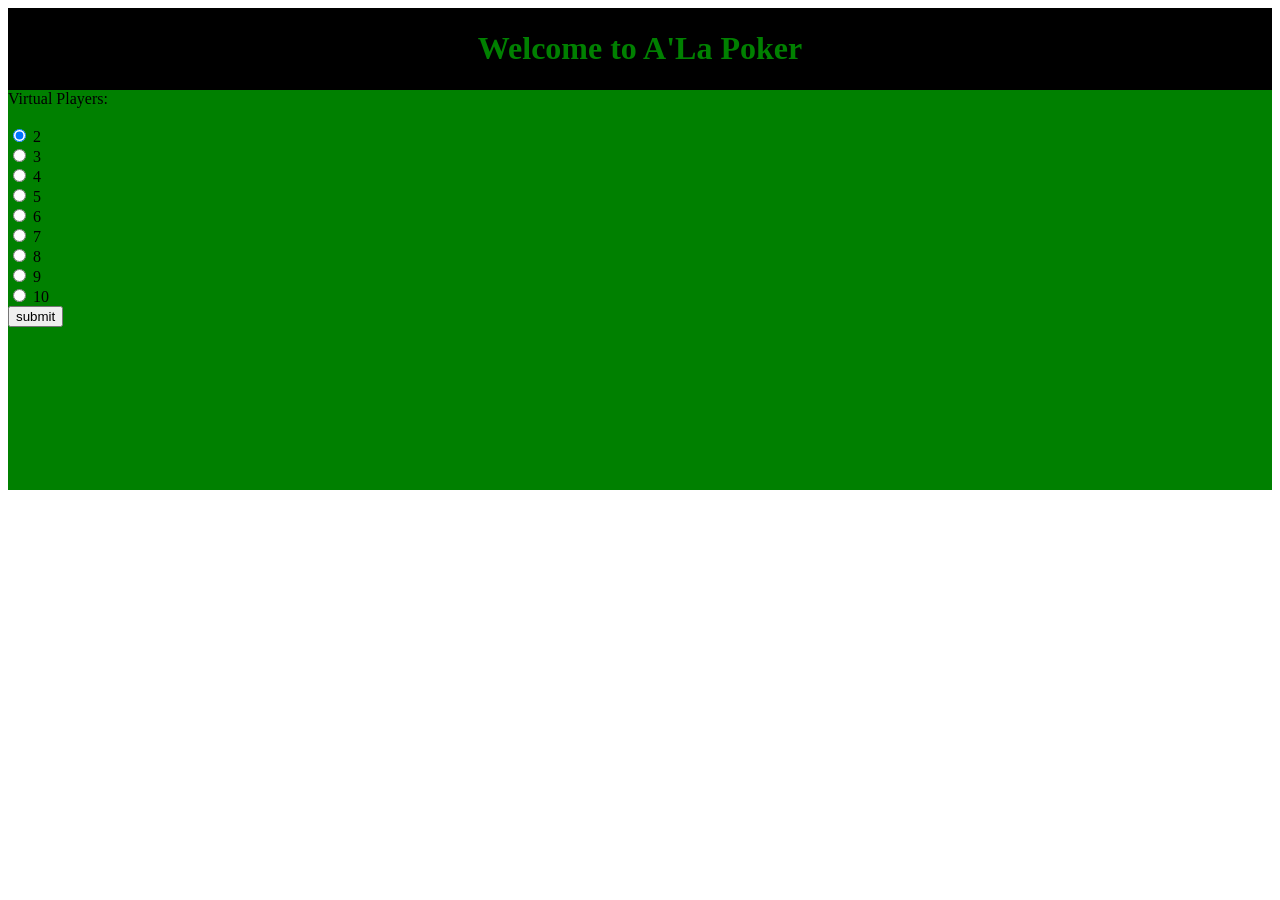
==== index.html @ 51c5912b "Changed 10 cards to T cards changed dropdown to radio buttons" ====
<html>
<link rel="stylesheet" type="text/css" href="MyCSS.css"/>
<header id="docheader">
<h1>Welcome to A'La Poker</h1>
</header>
<head>
	<meta http-equiv="Content-Type" content="text/html: charset=utf-8">
	<title>A'La Poker</title>
</head>

<body>
	<div id = "felt" class = "felt">
		Virtual Players:
	<form id="inputform" action="game.php" method="post">
	<div align ="left"> <br>
	<input type = "radio" name = "players" value = "2" checked> 2 <br>
	<input type = "radio" name = "players" value = "3"> 3 <br>
	<input type = "radio" name = "players" value = "4"> 4 <br>
	<input type = "radio" name = "players" value = "5"> 5 <br>
	<input type = "radio" name = "players" value = "6"> 6 <br>
	<input type = "radio" name = "players" value = "7"> 7 <br>
	<input type = "radio" name = "players" value = "8"> 8 <br>
	<input type = "radio" name = "players" value = "9"> 9 <br>
	<input type = "radio" name = "players" value = "10"> 10 <br>
	</div>
	
	<!--<select name="players">
		<option value="2">2</option>
		<option value="3">3</option>
		<option value="4">4</option>
		<option value="5">5</option>
		<option value="6">6</option>
		<option value="7">7</option>
		<option value="8">8</option>
		<option value="9">9</option>
		<option value="10">10</option>
	</select> -->
	<input type="submit" value="submit">
	</form>
	</div>
	
	
</body>

</html>
---- MyCSS.css ----
@import url(http://fonts.googleapis.com/css?family=Allura);

#docheader
	{
	height:auto;
	border:1px solid black;
	color:green;
	text-align:center;
	clear:both;
	background-color:black;
	}

.felt { background-color: green;  height: 400px; width:100%; float:left;}
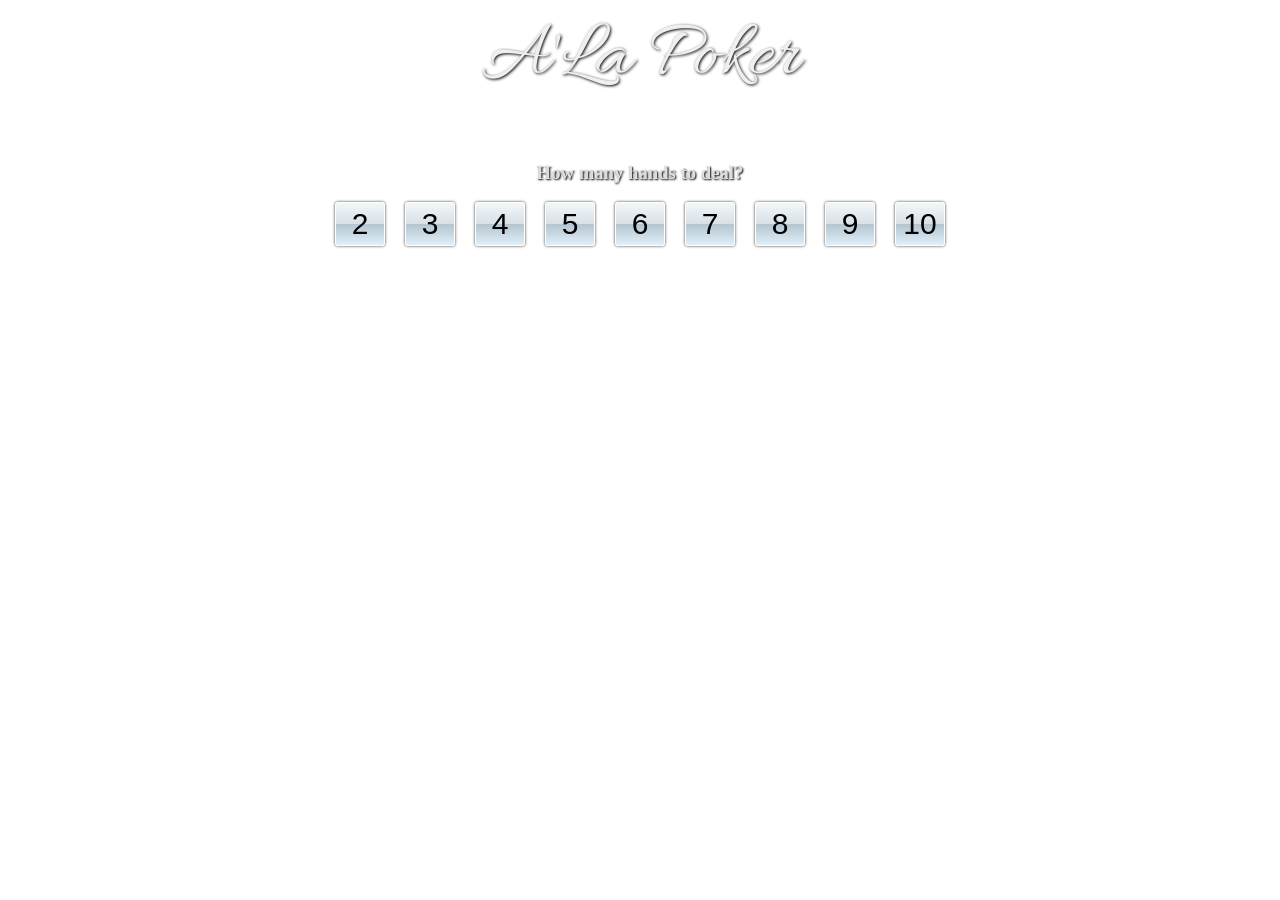
==== commit 28d139ea: "Updated Stylesheets - Removed radios/selects - Added gradients - Added custom fonts" ====
--- a/index.html
+++ b/index.html
@@ -1,45 +1,23 @@
 <html>
-<link rel="stylesheet" type="text/css" href="MyCSS.css"/>
-<header id="docheader">
-<h1>Welcome to A'La Poker</h1>
-</header>
 <head>
-	<meta http-equiv="Content-Type" content="text/html: charset=utf-8">
+	<link href="http://fonts.googleapis.com/css?family=Allura" rel="stylesheet" type="text/css">
+	<link href="style.css" rel="stylesheet" type="text/css">
+	<script type="text/javascript" src="script.js"></script>
 	<title>A'La Poker</title>
 </head>
-
 <body>
-	<div id = "felt" class = "felt">
-		Virtual Players:
-	<form id="inputform" action="game.php" method="post">
-	<div align ="left"> <br>
-	<input type = "radio" name = "players" value = "2" checked> 2 <br>
-	<input type = "radio" name = "players" value = "3"> 3 <br>
-	<input type = "radio" name = "players" value = "4"> 4 <br>
-	<input type = "radio" name = "players" value = "5"> 5 <br>
-	<input type = "radio" name = "players" value = "6"> 6 <br>
-	<input type = "radio" name = "players" value = "7"> 7 <br>
-	<input type = "radio" name = "players" value = "8"> 8 <br>
-	<input type = "radio" name = "players" value = "9"> 9 <br>
-	<input type = "radio" name = "players" value = "10"> 10 <br>
+	<h1>A'La Poker</h1>
+	<div class="container">
+		<h3>How many hands to deal?</h3>
+		<button value="2">2</button>
+		<button value="3">3</button>
+		<button value="4">4</button>
+		<button value="5">5</button>
+		<button value="6">6</button>
+		<button value="7">7</button>
+		<button value="8">8</button>
+		<button value="9">9</button>
+		<button value="10">10</button>
 	</div>
-	
-	<!--<select name="players">
-		<option value="2">2</option>
-		<option value="3">3</option>
-		<option value="4">4</option>
-		<option value="5">5</option>
-		<option value="6">6</option>
-		<option value="7">7</option>
-		<option value="8">8</option>
-		<option value="9">9</option>
-		<option value="10">10</option>
-	</select> -->
-	<input type="submit" value="submit">
-	</form>
-	</div>
-	
-	
 </body>
-
 </html>
--- a/style.css
+++ b/style.css
@@ -0,0 +1,57 @@
+body {
+	background: url(felt1.png);
+	text-align: center;
+	color: #dedede;
+	text-shadow: 1px 1px 2px black;
+}
+.container {
+	margin: 0 auto;
+	width: 960px;
+}
+h1 {
+	font-family: "Allura";
+	font-size: 80px;
+	color: #efefef;
+	text-shadow: 1px 1px 3px black;
+	font-weight: normal;
+}
+button {
+	cursor: pointer;
+	font-size: 30px;
+	width: 50px;
+	outline: none;
+	border-radius: 3px;
+	border: 0px;
+	padding: 4px;
+	margin: 0 8px;
+	border: 1px solid white;
+	box-shadow: 0px 0px 3px #333;
+	background: #f2f6f8; /* Old browsers */
+	background: -moz-linear-gradient(top, #f2f6f8 0%, #d8e1e7 50%, #b5c6d0 51%, #e0eff9 100%); /* FF3.6+ */
+	background: -webkit-gradient(linear, left top, left bottom, color-stop(0%,#f2f6f8), color-stop(50%,#d8e1e7), color-stop(51%,#b5c6d0), color-stop(100%,#e0eff9)); /* Chrome,Safari4+ */
+	background: -webkit-linear-gradient(top, #f2f6f8 0%,#d8e1e7 50%,#b5c6d0 51%,#e0eff9 100%); /* Chrome10+,Safari5.1+ */
+	background: -o-linear-gradient(top, #f2f6f8 0%,#d8e1e7 50%,#b5c6d0 51%,#e0eff9 100%); /* Opera 11.10+ */
+	background: -ms-linear-gradient(top, #f2f6f8 0%,#d8e1e7 50%,#b5c6d0 51%,#e0eff9 100%); /* IE10+ */
+	background: linear-gradient(to bottom, #f2f6f8 0%,#d8e1e7 50%,#b5c6d0 51%,#e0eff9 100%); /* W3C */
+	filter: progid:DXImageTransform.Microsoft.gradient( startColorstr='#f2f6f8', endColorstr='#e0eff9',GradientType=0 ); /* IE6-9 */
+}
+button:hover {
+	background: #fafbfc; /* Old browsers */
+	background: -moz-linear-gradient(top, #fafbfc 0%, #eff3f5 50%, #e0e7ec 51%, #f2f8fc 100%); /* FF3.6+ */
+	background: -webkit-gradient(linear, left top, left bottom, color-stop(0%,#fafbfc), color-stop(50%,#eff3f5), color-stop(51%,#e0e7ec), color-stop(100%,#f2f8fc)); /* Chrome,Safari4+ */
+	background: -webkit-linear-gradient(top, #fafbfc 0%,#eff3f5 50%,#e0e7ec 51%,#f2f8fc 100%); /* Chrome10+,Safari5.1+ */
+	background: -o-linear-gradient(top, #fafbfc 0%,#eff3f5 50%,#e0e7ec 51%,#f2f8fc 100%); /* Opera 11.10+ */
+	background: -ms-linear-gradient(top, #fafbfc 0%,#eff3f5 50%,#e0e7ec 51%,#f2f8fc 100%); /* IE10+ */
+	background: linear-gradient(to bottom, #fafbfc 0%,#eff3f5 50%,#e0e7ec 51%,#f2f8fc 100%); /* W3C */
+	filter: progid:DXImageTransform.Microsoft.gradient( startColorstr='#fafbfc', endColorstr='#f2f8fc',GradientType=0 ); /* IE6-9 */
+}
+button:active {
+	background: #acc5d2; /* Old browsers */
+	background: -moz-linear-gradient(top, #acc5d2 0%, #9cb3c2 50%, #819eaf 51%, #8ac2e8 100%); /* FF3.6+ */
+	background: -webkit-gradient(linear, left top, left bottom, color-stop(0%,#acc5d2), color-stop(50%,#9cb3c2), color-stop(51%,#819eaf), color-stop(100%,#8ac2e8)); /* Chrome,Safari4+ */
+	background: -webkit-linear-gradient(top, #acc5d2 0%,#9cb3c2 50%,#819eaf 51%,#8ac2e8 100%); /* Chrome10+,Safari5.1+ */
+	background: -o-linear-gradient(top, #acc5d2 0%,#9cb3c2 50%,#819eaf 51%,#8ac2e8 100%); /* Opera 11.10+ */
+	background: -ms-linear-gradient(top, #acc5d2 0%,#9cb3c2 50%,#819eaf 51%,#8ac2e8 100%); /* IE10+ */
+	background: linear-gradient(to bottom, #acc5d2 0%,#9cb3c2 50%,#819eaf 51%,#8ac2e8 100%); /* W3C */
+	filter: progid:DXImageTransform.Microsoft.gradient( startColorstr='#acc5d2', endColorstr='#8ac2e8',GradientType=0 ); /* IE6-9 */
+}
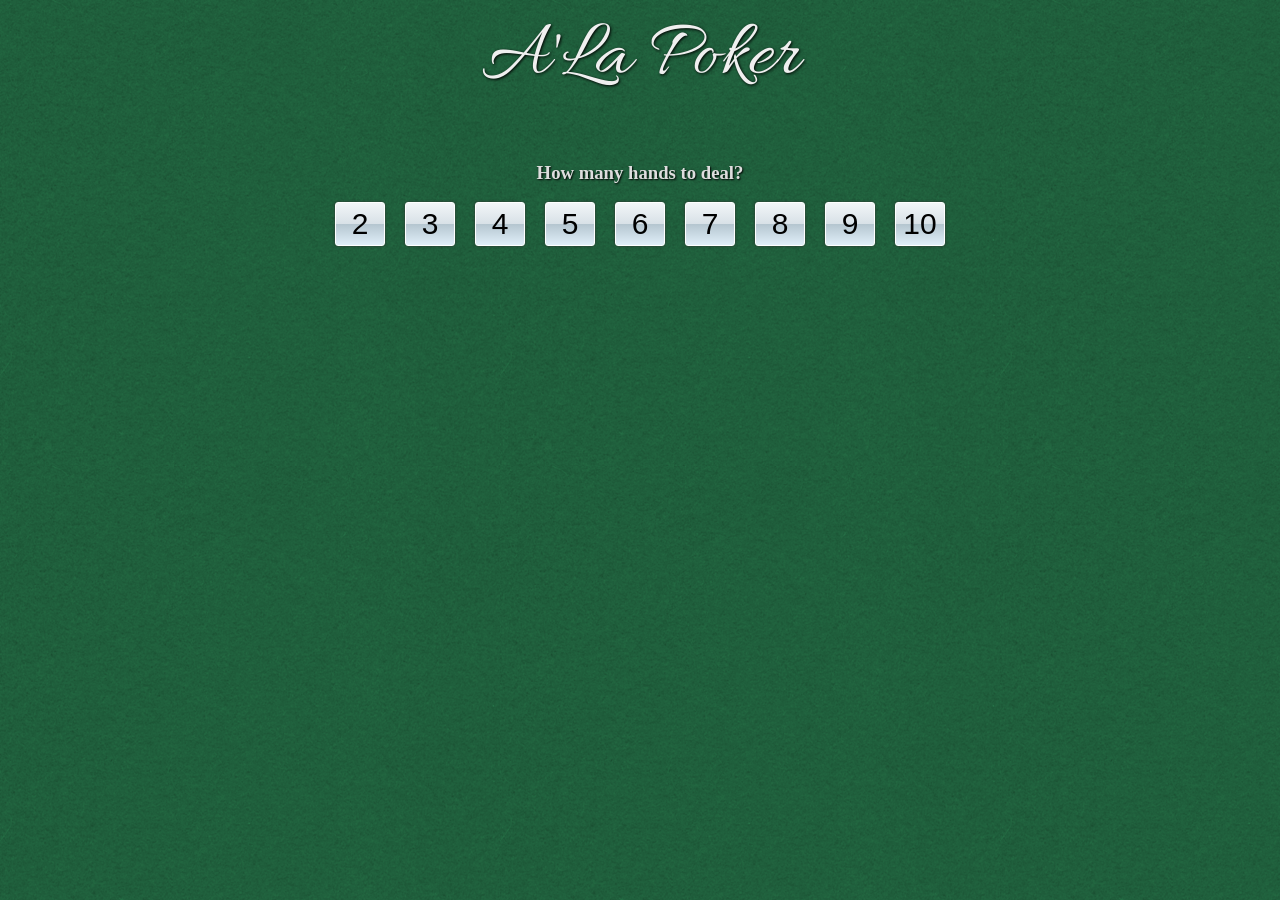
==== commit 114b90ec: "AJAX Implemented" ====
--- a/index.html
+++ b/index.html
@@ -2,22 +2,28 @@
 <head>
 	<link href="http://fonts.googleapis.com/css?family=Allura" rel="stylesheet" type="text/css">
 	<link href="style.css" rel="stylesheet" type="text/css">
+	<script type="text/javascript" src="http://code.jquery.com/jquery-1.9.1.min.js"></script>
+	<script type="text/javascript" src="raphael-min.js"></script>
 	<script type="text/javascript" src="script.js"></script>
 	<title>A'La Poker</title>
 </head>
 <body>
 	<h1>A'La Poker</h1>
 	<div class="container">
-		<h3>How many hands to deal?</h3>
-		<button value="2">2</button>
-		<button value="3">3</button>
-		<button value="4">4</button>
-		<button value="5">5</button>
-		<button value="6">6</button>
-		<button value="7">7</button>
-		<button value="8">8</button>
-		<button value="9">9</button>
-		<button value="10">10</button>
+		<div id="init">
+			<h3>How many hands to deal?</h3>
+			<button value="2">2</button>
+			<button value="3">3</button>
+			<button value="4">4</button>
+			<button value="5">5</button>
+			<button value="6">6</button>
+			<button value="7">7</button>
+			<button value="8">8</button>
+			<button value="9">9</button>
+			<button value="10">10</button>
+		</div>
+		<div id="game">
+		</div>
 	</div>
 </body>
 </html>
--- a/style.css
+++ b/style.css
@@ -1,5 +1,5 @@
 body {
-	background: url(felt1.png);
+	background: url(felt.png);
 	text-align: center;
 	color: #dedede;
 	text-shadow: 1px 1px 2px black;
@@ -36,6 +36,7 @@
 	filter: progid:DXImageTransform.Microsoft.gradient( startColorstr='#f2f6f8', endColorstr='#e0eff9',GradientType=0 ); /* IE6-9 */
 }
 button:hover {
+	box-shadow: 0px 0px 10px white;
 	background: #fafbfc; /* Old browsers */
 	background: -moz-linear-gradient(top, #fafbfc 0%, #eff3f5 50%, #e0e7ec 51%, #f2f8fc 100%); /* FF3.6+ */
 	background: -webkit-gradient(linear, left top, left bottom, color-stop(0%,#fafbfc), color-stop(50%,#eff3f5), color-stop(51%,#e0e7ec), color-stop(100%,#f2f8fc)); /* Chrome,Safari4+ */
@@ -46,6 +47,8 @@
 	filter: progid:DXImageTransform.Microsoft.gradient( startColorstr='#fafbfc', endColorstr='#f2f8fc',GradientType=0 ); /* IE6-9 */
 }
 button:active {
+	box-shadow: 0px 0px 10px black;
+	border: 1px solid black;
 	background: #acc5d2; /* Old browsers */
 	background: -moz-linear-gradient(top, #acc5d2 0%, #9cb3c2 50%, #819eaf 51%, #8ac2e8 100%); /* FF3.6+ */
 	background: -webkit-gradient(linear, left top, left bottom, color-stop(0%,#acc5d2), color-stop(50%,#9cb3c2), color-stop(51%,#819eaf), color-stop(100%,#8ac2e8)); /* Chrome,Safari4+ */
@@ -54,4 +57,26 @@
 	background: -ms-linear-gradient(top, #acc5d2 0%,#9cb3c2 50%,#819eaf 51%,#8ac2e8 100%); /* IE10+ */
 	background: linear-gradient(to bottom, #acc5d2 0%,#9cb3c2 50%,#819eaf 51%,#8ac2e8 100%); /* W3C */
 	filter: progid:DXImageTransform.Microsoft.gradient( startColorstr='#acc5d2', endColorstr='#8ac2e8',GradientType=0 ); /* IE6-9 */
+}
+.hand {
+	display: inline-block;
+	position: relative;
+	height: 200px;
+	width: 130px;
+}
+.flop:first-child:before {
+	display: block;
+	width: 1px;
+	height: 1px;
+	background: red;
+	content: "";
+}
+.hand img, .community {
+	width: 110px;
+	height: 155px;
+}
+.hand img:nth-child(2) {
+	position: absolute;
+	left: 10px;
+	top: 48px;
 }
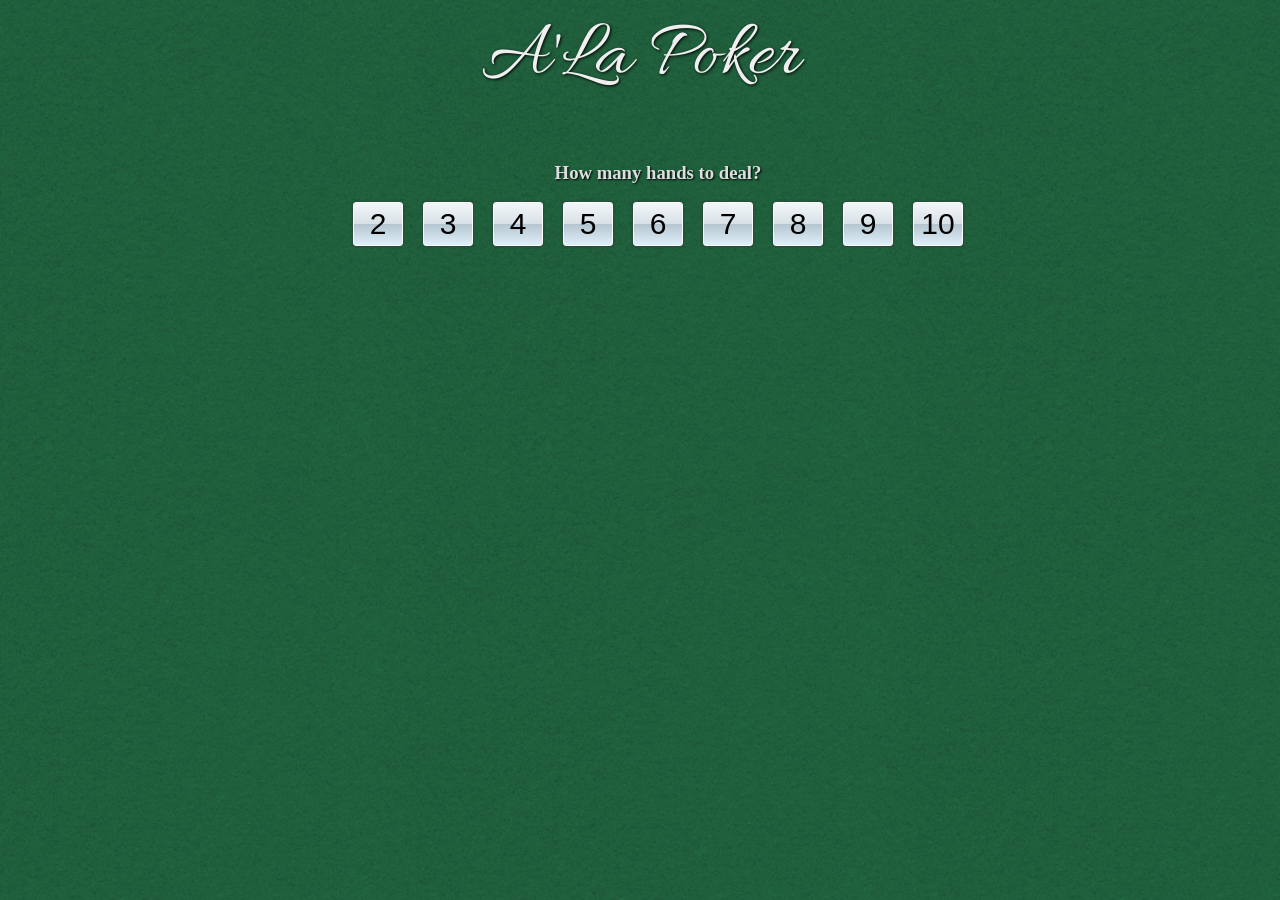
==== commit bc10e65d: "Sprint #1 - Beta" ====
--- a/index.html
+++ b/index.html
@@ -23,6 +23,8 @@
 			<button value="10">10</button>
 		</div>
 		<div id="game">
+			<div class="content">
+			</div>
 		</div>
 	</div>
 </body>
--- a/style.css
+++ b/style.css
@@ -6,7 +6,7 @@
 }
 .container {
 	margin: 0 auto;
-	width: 960px;
+	width: 1300px;
 }
 h1 {
 	font-family: "Allura";
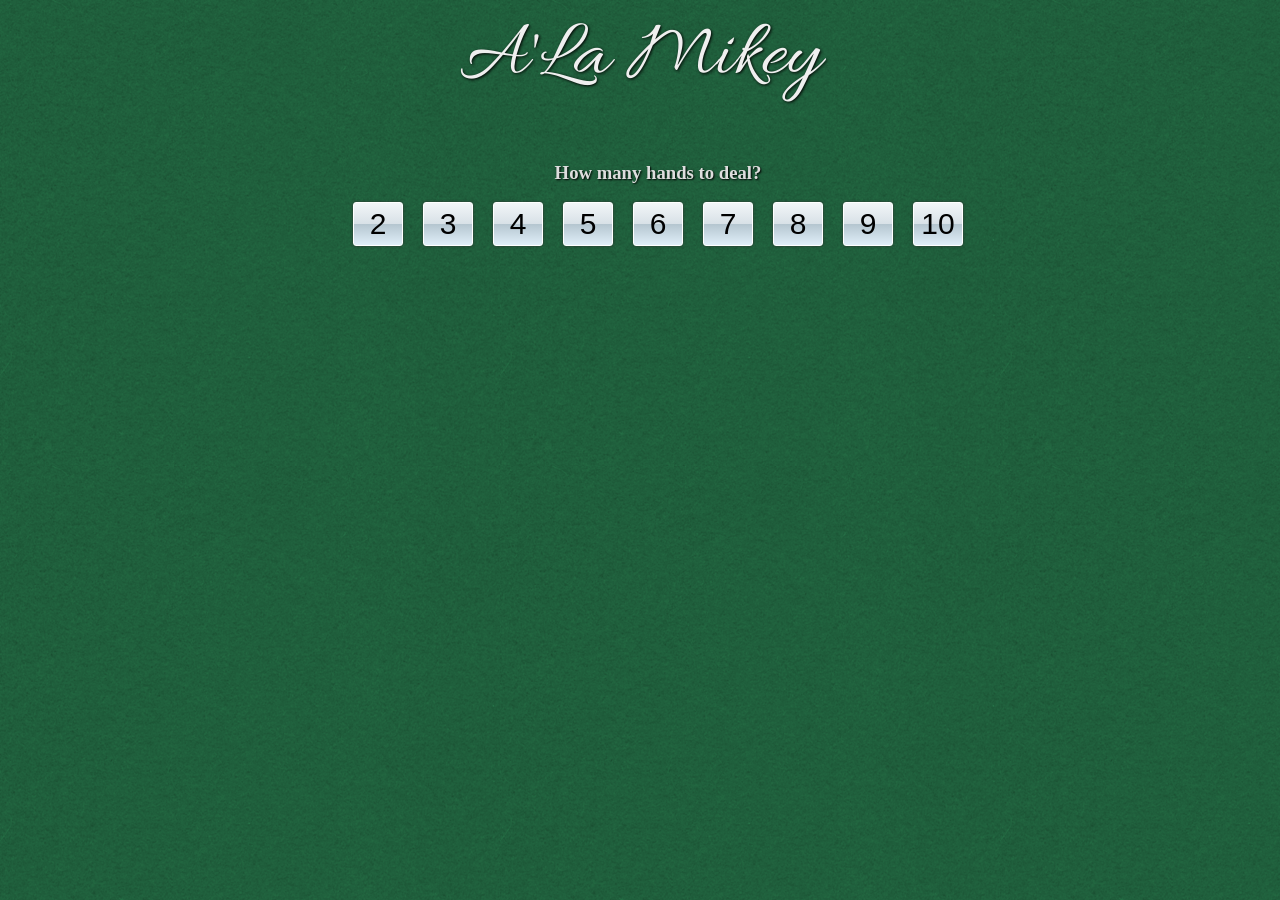
==== commit 579d80ac: "Test Commit" ====
--- a/index.html
+++ b/index.html
@@ -8,7 +8,7 @@
 	<title>A'La Poker</title>
 </head>
 <body>
-	<h1>A'La Poker</h1>
+	<h1>A'La Mikey</h1>
 	<div class="container">
 		<div id="init">
 			<h3>How many hands to deal?</h3>
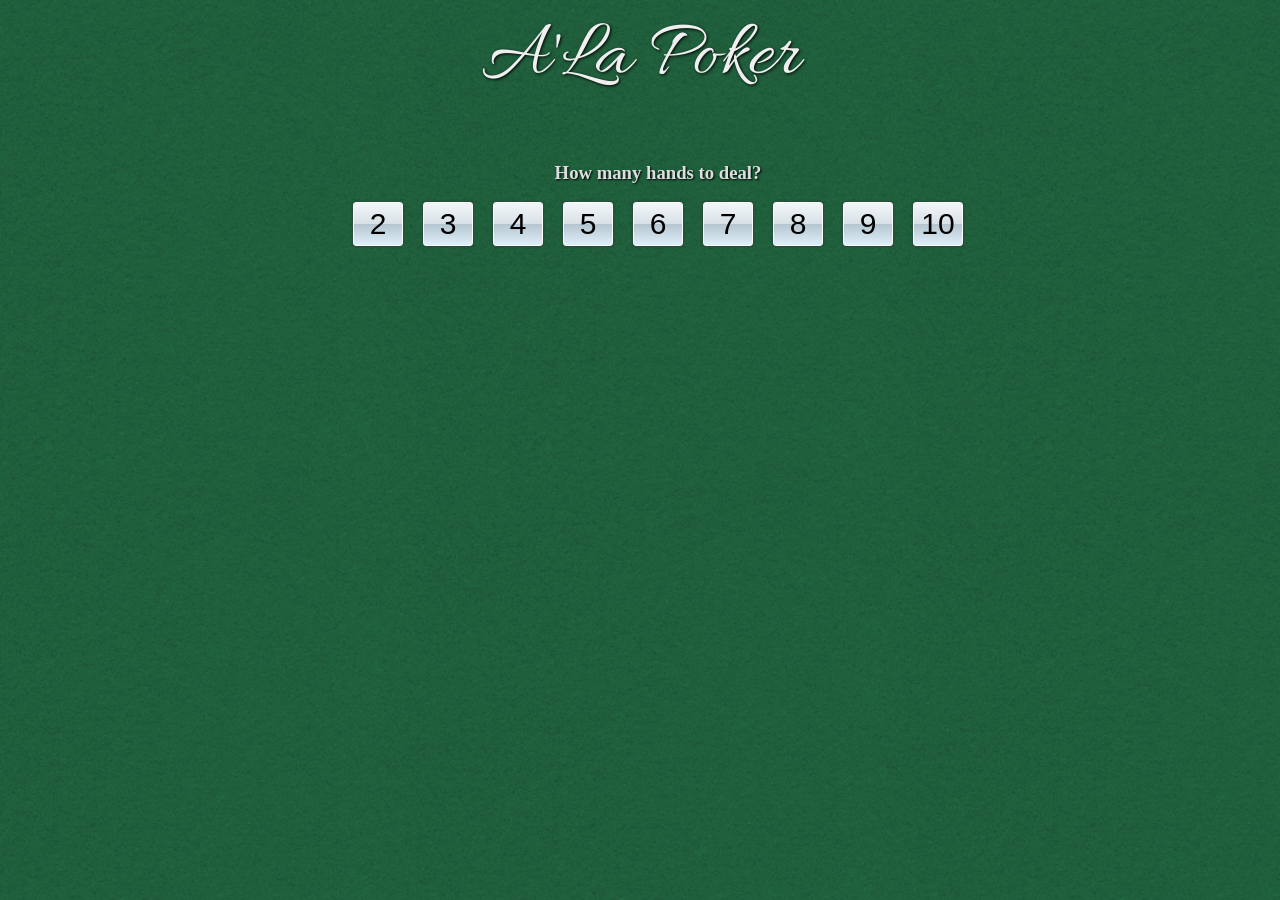
==== commit 337d6b0a: "Fool" ====
--- a/index.html
+++ b/index.html
@@ -8,7 +8,7 @@
 	<title>A'La Poker</title>
 </head>
 <body>
-	<h1>A'La Mikey</h1>
+	<h1>A'La Poker</h1>
 	<div class="container">
 		<div id="init">
 			<h3>How many hands to deal?</h3>
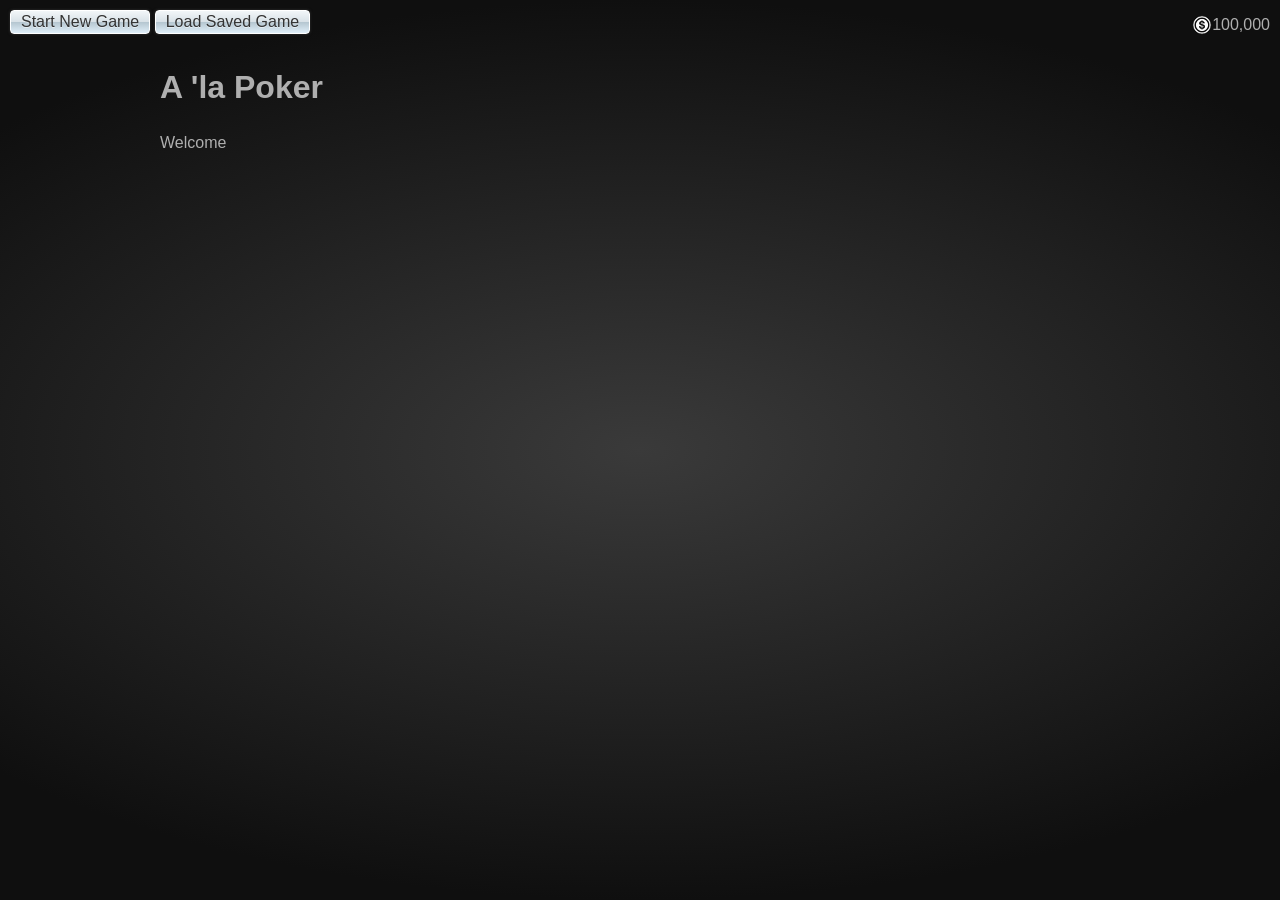
==== commit aa490fc4: "Bug fixes 3/24 - Integrated Facebook login - Betting/payouts work" ====
--- a/index.html
+++ b/index.html
@@ -1,31 +1,101 @@
-<html>
-<head>
-	<link href="http://fonts.googleapis.com/css?family=Allura" rel="stylesheet" type="text/css">
-	<link href="style.css" rel="stylesheet" type="text/css">
-	<script type="text/javascript" src="http://code.jquery.com/jquery-1.9.1.min.js"></script>
-	<script type="text/javascript" src="raphael-min.js"></script>
-	<script type="text/javascript" src="script.js"></script>
-	<title>A'La Poker</title>
-</head>
-<body>
-	<h1>A'La Poker</h1>
-	<div class="container">
-		<div id="init">
-			<h3>How many hands to deal?</h3>
-			<button value="2">2</button>
-			<button value="3">3</button>
-			<button value="4">4</button>
-			<button value="5">5</button>
-			<button value="6">6</button>
-			<button value="7">7</button>
-			<button value="8">8</button>
-			<button value="9">9</button>
-			<button value="10">10</button>
-		</div>
-		<div id="game">
-			<div class="content">
-			</div>
-		</div>
-	</div>
-</body>
-</html>+<!DOCTYPE html>
+<!--[if lt IE 7]>      <html class="no-js lt-ie9 lt-ie8 lt-ie7"> <![endif]-->
+<!--[if IE 7]>         <html class="no-js lt-ie9 lt-ie8"> <![endif]-->
+<!--[if IE 8]>         <html class="no-js lt-ie9"> <![endif]-->
+<!--[if gt IE 8]><!--> <html class="no-js"> <!--<![endif]-->
+    <head>
+        <meta charset="utf-8">
+        <meta http-equiv="X-UA-Compatible" content="IE=edge,chrome=1">
+        <title>A 'LA POKER</title>
+        <meta name="description" content="">
+        <meta name="viewport" content="width=device-width">
+        <link rel="stylesheet" href="css/normalize.css">
+        <link rel="stylesheet" href="css/main.css">
+        <script src="js/modernizr.js"></script>
+    </head>
+    <body>
+        <!--[if lt IE 7]>
+            <p class="chromeframe">You are using an <strong>outdated</strong> browser. Please <a href="http://browsehappy.com/">upgrade your browser</a> or <a href="http://www.google.com/chromeframe/?redirect=true">activate Google Chrome Frame</a> to improve your experience.</p>
+        <![endif]-->
+        <div class="container">
+            <div class="floor">
+                <div class="table">
+                    <div class="deck">
+                        <div class="shuffle">
+                            <div class="card"></div>
+                            <div class="card"></div>
+                            <div class="card"></div>
+                            <div class="card"></div>
+                            <div class="card"></div>
+                            <div class="card"></div>
+                            <div class="card"></div>
+                            <div class="card"></div>
+                        </div>
+                    </div>
+                    <div class="ui">
+                        <button class="player">2</button>
+                        <button class="player">3</button>
+                        <button class="player">4</button>
+                        <button class="player">5</button>
+                        <button class="player">6</button>
+                        <button class="player">7</button>
+                        <button class="player">8</button>
+                        <button class="player">9</button>
+                        <button class="player">10</button>
+                    </div>
+                    <div class="board">
+                    </div>
+                    <div class="deads">
+                    </div>
+                    <div class="hands">
+                    </div>
+                    <div class="bet">
+                        <button>Place Bet</button>
+                    </div>
+                </div>
+                <div id="bet_table">
+                    <table>
+                        <thead>
+                            <tr>
+                                <th>Card</th>
+                                <th>W Odds</th>
+                                <th>Multiplier</th>
+                                <th>Wager</th>
+                            </tr>
+                        </thead>
+                        <tbody>
+                        </tbody>
+                        <tfoot>
+                            <tr>
+                                <td colspan=4 align=center><button class="place_bet">Place Bets</button></td>
+                            </tr>
+                        </tfoot>
+                    </table>
+                </div>
+                <div class="message">Choose number of hands to play!</div>
+            </div>
+        </div>
+        <div id="float" class="container">
+            <header>
+                <button id="close_game" class="unswitch">Close Game</button>
+                <button id="new_game">Start New Game</button>
+                <button id="load_game">Load Saved Game</button>
+                <p class="right">
+                    <span class="amount">100,000</span>
+                </p>
+            </header>
+            <div class="center">
+                <section>
+                    <h1>A 'la Poker</h1>
+                    <p>
+                        Welcome
+                    </p>
+                </section>
+            </div>
+        </div>
+        <script src="//ajax.googleapis.com/ajax/libs/jquery/1.9.1/jquery.min.js"></script>
+        <script>window.jQuery || document.write('<script src="js/jquery.js"><\/script>')</script>
+        <script src="js/plugins.js"></script>
+        <script src="js/main.js"></script>
+    </body>
+</html>
--- a/css/main.css
+++ b/css/main.css
@@ -0,0 +1,696 @@
+html,
+button,
+input,
+select,
+textarea {
+    color: #222;
+}
+
+body {
+    font-size: 1em;
+    line-height: 1.4;
+}
+
+::-moz-selection {
+    background: #b3d4fc;
+    text-shadow: none;
+}
+
+::selection {
+    background: #b3d4fc;
+    text-shadow: none;
+}
+
+hr {
+    display: block;
+    height: 1px;
+    border: 0;
+    border-top: 1px solid #ccc;
+    margin: 1em 0;
+    padding: 0;
+}
+
+img {
+    vertical-align: middle;
+}
+
+fieldset {
+    border: 0;
+    margin: 0;
+    padding: 0;
+}
+
+textarea {
+    resize: vertical;
+}
+
+.chromeframe {
+    margin: 0.2em 0;
+    background: #ccc;
+    color: #000;
+    padding: 0.2em 0;
+}
+
+/* Mobiscroll */
+.dw{position:absolute;top:5%;left:0;z-index:1001;color:#000;font-family:arial,verdana,sans-serif;font-size:12px;text-shadow:none;box-sizing:border-box;-webkit-box-sizing:border-box;-moz-box-sizing:border-box;-webkit-user-select:none;-moz-user-select:none;-ms-user-select:none;-ms-touch-action:none;-webkit-tap-highlight-color:rgba(0,0,0,0)}.dwi{position:static;margin:5px;display:inline-block}.dwwr{min-width:170px;zoom:1;padding:0 10px;text-align:center}.dw-persp,.dwo{width:100%;height:100%;position:absolute;top:0;left:0;z-index:1001}.dwo{background:#000;opacity:.7;filter:Alpha(Opacity=70)}.dw-bubble .dw{margin:20px 0}.dw-bubble .dw-arrw{position:absolute;left:0;width:100%}.dw-bubble-top .dw-arrw{bottom:-36px}.dw-bubble-bottom .dw-arrw{top:-36px}.dw-bubble .dw-arrw-i{margin:0 30px;position:relative;height:36px}.dw-bubble .dw-arr{display:block}.dw-arr{display:none;position:absolute;left:0;width:0;height:0;border-width:18px 18px;border-style:solid;margin-left:-18px}.dw-bubble-bottom .dw-arr{top:0;border-color:transparent transparent #fff transparent}.dw-bubble-top .dw-arr{bottom:0;border-color:#fff transparent transparent transparent}.dwc{float:none;margin:0 2px 5px 2px;padding-top:30px;display:inline-block}.dwcc{clear:both}.dwl{text-align:center;line-height:30px;height:30px;white-space:nowrap;position:absolute;top:-30px;width:100%}.dwv{padding:10px 0;border-bottom:1px solid #000}.dwrc{-webkit-border-radius:3px;border-radius:3px}.dwwc{margin:0;padding:0 2px;position:relative;background:#000;zoom:1}.dwwl{margin:4px 2px;position:relative;background:#888;background:linear-gradient(#000 0,#333 35%,#888 50%,#333 65%,#000 100%);background:-webkit-gradient(linear,left bottom,left top,from(#000),color-stop(0.35,#333),color-stop(0.50,#888),color-stop(0.65,#333),to(#000));background:-moz-linear-gradient(#000 0,#333 35%,#888 50%,#333 65%,#000 100%);background:-o-linear-gradient(#000 0,#333 35%,#888 50%,#333 65%,#000 100%);z-index:5}.dww{margin:0 2px;overflow:hidden;position:relative}.dwsc .dww{color:#fff;background:#444;background:linear-gradient(#000 0,#444 45%,#444 55%,#000 100%);background:-webkit-gradient(linear,left bottom,left top,from(#000),color-stop(0.45,#444),color-stop(0.55,#444),to(#000));background:-moz-linear-gradient(#000 0,#444 45%,#444 55%,#000 100%);background:-o-linear-gradient(#000 0,#444 45%,#444 55%,#000 100%)}.dw-bf{-webkit-perspective:1000;-webkit-backface-visibility:hidden}.dw-ul{position:relative;z-index:2}.dw-li{padding:0 5px;display:block;text-align:center;line-height:40px;font-size:26px;white-space:nowrap;text-shadow:0 1px 1px #000;vertical-align:bottom;opacity:.3;filter:Alpha(Opacity=30)}.dw-li.dw-hl{background:#fff;background:rgba(255,255,255,.3)}.dw-li.dw-v{opacity:1;filter:Alpha(Opacity=100)}.dw-li.dw-h{visibility:hidden}.dw-i{position:relative;height:100%}.dwwb{position:absolute;z-index:4;left:0;cursor:pointer;width:100%;height:40px;text-align:center;opacity:1;transition:opacity .2s linear;-webkit-transition:opacity .2s linear}.dwa .dwwb{opacity:0}.dwwbp{top:0;-webkit-border-radius:3px 3px 0 0;border-radius:3px 3px 0 0;font-size:40px}.dwwbm{bottom:0;-webkit-border-radius:0 0 3px 3px;border-radius:0 0 3px 3px;font-size:32px;font-weight:bold}.dwpm .dwwc{background:transparent}.dwpm .dww{margin:-1px}.dwpm .dw-li{text-shadow:none}.dwpm .dwwol{display:none}.dwwo{position:absolute;z-index:3;top:0;left:0;width:100%;height:100%;background:linear-gradient(#000 0,rgba(44,44,44,0) 52%,rgba(44,44,44,0) 48%,#000 100%);background:-webkit-gradient(linear,left bottom,left top,from(#000),color-stop(0.52,rgba(44,44,44,0)),color-stop(0.48,rgba(44,44,44,0)),to(#000));background:-moz-linear-gradient(#000 0,rgba(44,44,44,0) 52%,rgba(44,44,44,0) 48%,#000 100%);background:-o-linear-gradient(#000 0,rgba(44,44,44,0) 52%,rgba(44,44,44,0) 48%,#000 100%)}.dwwol{position:absolute;z-index:1;top:50%;left:0;width:100%;height:0;margin-top:-1px;border-top:1px solid #333;border-bottom:1px solid #555}.dwbg .dwb{cursor:pointer;overflow:hidden;display:block;height:40px;line-height:40px;padding:0 15px;margin:0 2px;font-size:14px;font-weight:bold;text-decoration:none;text-shadow:0 -1px 1px #000;border-radius:5px;box-shadow:0 1px 3px rgba(0,0,0,0.5);color:#fff;background:#000;background:linear-gradient(#6e6e6e 50%,#000 50%);background:-webkit-gradient(linear,left bottom,left top,color-stop(0.5,#000),color-stop(0.5,#6e6e6e));background:-moz-linear-gradient(#6e6e6e 50%,#000 50%);background:-o-linear-gradient(#6e6e6e 50%,#000 50%);white-space:nowrap;text-overflow:ellipsis;-webkit-box-shadow:0 1px 3px rgba(0,0,0,0.5);-webkit-border-radius:5px}.dwbc{padding:5px 0;text-align:center;clear:both}.dwbc:after{content:'';display:block;clear:both}.dwbw{display:inline-block;float:left;width:50%;position:relative;z-index:5}.dwbc-p .dwbw{width:33.33%}.dwhl{padding-top:10px}.dwhl .dwl{display:none}.dwbg{border-radius:3px;-webkit-border-radius:3px}.dwbg .dwpm .dww{color:#000;background:#fff;border:1px solid #AAA}.dwbg .dwwb{background:#ccc;color:#888;text-shadow:0 -1px 1px #333;box-shadow:0 0 5px #333;-webkit-box-shadow:0 0 5px #333}.dwbg .dwwbp{background:linear-gradient(#f7f7f7,#bdbdbd);background:-webkit-gradient(linear,left bottom,left top,from(#bdbdbd),to(#f7f7f7));background:-moz-linear-gradient(#f7f7f7,#bdbdbd);background:-o-linear-gradient(#f7f7f7,#bdbdbd)}.dwbg .dwwbm{background:linear-gradient(#bdbdbd,#f7f7f7);background:-webkit-gradient(linear,left bottom,left top,from(#f7f7f7),to(#bdbdbd));background:-moz-linear-gradient(#bdbdbd,#f7f7f7);background:-o-linear-gradient(#bdbdbd,#f7f7f7)}.dwbg .dwb-a{background:#3c7500;background:linear-gradient(#94c840 50%,#3c7500 50%);background:-webkit-gradient(linear,left bottom,left top,color-stop(0.5,#3c7500),color-stop(0.5,#94c840));background:-moz-linear-gradient(#94c840 50%,#3c7500 50%);background:-o-linear-gradient(#94c840 50%,#3c7500 50%)}.dwbg .dwwl .dwb-a{background:#3c7500;background:linear-gradient(#94c840,#3c7500);background:-webkit-gradient(linear,left bottom,left top,from(#3c7500),to(#94c840));background:-moz-linear-gradient(#94c840,#3c7500);background:-o-linear-gradient(#94c840,#3c7500)}.dw-persp{perspective:1000;-webkit-perspective:1000;-moz-perspective:1000}.dw-trans .dw-persp{overflow:hidden}.dw-in{animation-timing-function:ease-out;animation-duration:350ms;-webkit-animation-timing-function:ease-out;-webkit-animation-duration:350ms;-moz-animation-timing-function:ease-out;-moz-animation-duration:350ms}.dw-out{animation-timing-function:ease-in;animation-duration:350ms;-webkit-animation-timing-function:ease-in;-webkit-animation-duration:350ms;-moz-animation-timing-function:ease-in;-moz-animation-duration:350ms}.dw-flip,.dw-swing,.dw-slidehorizontal,.dw-slidevertical,.dw-slidedown,.dw-slideup,.dw-fade{backface-visibility:hidden;transform:translateX(0);-webkit-backface-visibility:hidden;-webkit-transform:translateX(0);-moz-backface-visibility:hidden;-moz-transform:translateX(0)}.dw-swing,.dw-slidehorizontal,.dw-slidevertical,.dw-slidedown,.dw-slideup,.dw-fade{transform-origin:0 0;-webkit-transform-origin:0 0;-moz-transform-origin:0 0}.dw-flip,.dw-pop{transform-origin:50% 50%;-webkit-transform-origin:50% 50%;-moz-transform-origin:50% 50%}.dw-pop.dw-in{opacity:1;transform:scale(1);animation-name:dw-p-in;-webkit-animation-name:dw-p-in;-webkit-transform:scale(1);-moz-animation-name:dw-p-in;-moz-transform:scale(1)}.dw-pop.dw-out{opacity:0;animation-name:dw-p-out;-webkit-animation-name:dw-p-out;-moz-animation-name:dw-p-out}.dw-flip.dw-in{opacity:1;transform:scale(1);animation-name:dw-fl-in;-webkit-animation-name:dw-fl-in;-webkit-transform:scale(1);-moz-animation-name:dw-fl-in;-moz-transform:scale(1)}.dw-flip.dw-out{opacity:0;animation-name:dw-fl-out;-webkit-animation-name:dw-fl-out;-moz-animation-name:dw-fl-out}.dw-swing.dw-in{opacity:1;transform:scale(1);animation-name:dw-sw-in;-webkit-animation-name:dw-sw-in;-webkit-transform:scale(1);-moz-animation-name:dw-sw-in;-moz-transform:scale(1)}.dw-swing.dw-out{opacity:0;animation-name:dw-sw-out;-webkit-animation-name:dw-sw-out;-moz-animation-name:dw-sw-out}.dw-slidehorizontal.dw-in{opacity:1;transform:scale(1);animation-name:dw-sh-in;-webkit-animation-name:dw-sh-in;-webkit-transform:scale(1);-moz-animation-name:dw-sh-in;-moz-transform:scale(1)}.dw-slidehorizontal.dw-out{opacity:0;animation-name:dw-sh-out;-webkit-animation-name:dw-sh-out;-moz-animation-name:dw-sh-out}.dw-slidevertical.dw-in{opacity:1;animation-name:dw-dw-sv-in;transform:scale(1);-webkit-animation-name:dw-dw-sv-in;-webkit-transform:scale(1);-moz-animation-name:dw-dw-sv-in;-moz-transform:scale(1)}.dw-slidevertical.dw-out{opacity:0;animation-name:dw-sv-out;-webkit-animation-name:dw-sv-out;-moz-animation-name:dw-sv-out}.dw-slidedown.dw-in{animation-name:dw-sd-in;transform:scale(1);-webkit-animation-name:dw-sd-in;-webkit-transform:scale(1);-moz-animation-name:dw-sd-in;-moz-transform:scale(1)}.dw-slidedown.dw-out{animation-name:dw-sd-out;-webkit-animation-name:dw-sd-out;-moz-animation-name:dw-sd-out}.dw-slideup.dw-in{transform:scale(1);animation-name:dw-su-in;-webkit-animation-name:dw-su-in;-webkit-transform:scale(1);-moz-animation-name:dw-su-in;-moz-transform:scale(1)}.dw-slideup.dw-out{animation-name:dw-su-out;-webkit-animation-name:dw-su-out;-moz-animation-name:dw-su-out}.dw-fade.dw-in{opacity:1;animation-name:dw-f-in;-webkit-animation-name:dw-f-in;-moz-animation-name:dw-f-in}.dw-fade.dw-out{opacity:0;animation-name:dw-f-out;-webkit-animation-name:dw-f-out;-moz-animation-name:dw-f-out}@keyframes dw-f-in{from{opacity:0}to{opacity:1}}@-webkit-keyframes dw-f-in{from{opacity:0}to{opacity:1}}@-moz-keyframes dw-f-in{from{opacity:0}to{opacity:1}}@keyframes dw-f-out{from{opacity:1}to{opacity:0}}@-webkit-keyframes dw-f-out{from{opacity:1}to{opacity:0}}@-moz-keyframes dw-f-out{from{opacity:1}to{opacity:0}}@keyframes dw-p-in{from{opacity:0;transform:scale(0.8)}to{opacity:1;transform:scale(1)}}@-webkit-keyframes dw-p-in{from{opacity:0;-webkit-transform:scale(0.8)}to{opacity:1;-webkit-transform:scale(1)}}@-moz-keyframes dw-p-in{from{opacity:0;-moz-transform:scale(0.8)}to{opacity:1;-moz-transform:scale(1)}}@keyframes dw-p-out{from{opacity:1;transform:scale(1)}to{opacity:0;transform:scale(0.8)}}@-webkit-keyframes dw-p-out{from{opacity:1;-webkit-transform:scale(1)}to{opacity:0;-webkit-transform:scale(0.8)}}@-moz-keyframes dw-p-out{from{opacity:1;-moz-transform:scale(1)}to{opacity:0;-moz-transform:scale(0.8)}}@keyframes dw-fl-in{from{opacity:0;transform:rotateY(90deg)}to{opacity:1;transform:rotateY(0)}}@-webkit-keyframes dw-fl-in{from{opacity:0;-webkit-transform:rotateY(90deg)}to{opacity:1;-webkit-transform:rotateY(0)}}@-moz-keyframes dw-fl-in{from{opacity:0;-moz-transform:rotateY(90deg)}to{opacity:1;-moz-transform:rotateY(0)}}@keyframes dw-fl-out{from{opacity:1;transform:rotateY(0deg)}to{opacity:0;transform:rotateY(-90deg)}}@-webkit-keyframes dw-fl-out{from{opacity:1;-webkit-transform:rotateY(0deg)}to{opacity:0;-webkit-transform:rotateY(-90deg)}}@-moz-keyframes dw-fl-out{from{opacity:1;-moz-transform:rotateY(0deg)}to{opacity:0;-moz-transform:rotateY(-90deg)}}@keyframes dw-sw-in{from{opacity:0;transform:rotateY(-90deg)}to{opacity:1;transform:rotateY(0deg)}}@-webkit-keyframes dw-sw-in{from{opacity:0;-webkit-transform:rotateY(-90deg)}to{opacity:1;-webkit-transform:rotateY(0deg)}}@-moz-keyframes dw-sw-in{from{opacity:0;-moz-transform:rotateY(-90deg)}to{opacity:1;-moz-transform:rotateY(0deg)}}@keyframes dw-sw-out{from{opacity:1;transform:rotateY(0deg)}to{opacity:0;transform:rotateY(-90deg)}}@-webkit-keyframes dw-sw-out{from{opacity:1;-webkit-transform:rotateY(0deg)}to{opacity:0;-webkit-transform:rotateY(-90deg)}}@-moz-keyframes dw-sw-out{from{opacity:1;-moz-transform:rotateY(0deg)}to{opacity:0;-moz-transform:rotateY(-90deg)}}@keyframes dw-sh-in{from{opacity:0;transform:translateX(-100%)}to{opacity:1;transform:translateX(0)}}@-webkit-keyframes dw-sh-in{from{opacity:0;-webkit-transform:translateX(-100%)}to{opacity:1;-webkit-transform:translateX(0)}}@-moz-keyframes dw-sh-in{from{opacity:0;-moz-transform:translateX(-100%)}to{opacity:1;-moz-transform:translateX(0)}}@keyframes dw-sh-out{from{opacity:1;transform:translateX(0)}to{opacity:0;transform:translateX(100%)}}@-webkit-keyframes dw-sh-out{from{opacity:1;-webkit-transform:translateX(0)}to{opacity:0;-webkit-transform:translateX(100%)}}@-moz-keyframes dw-sh-out{from{opacity:1;-moz-transform:translateX(0)}to{opacity:0;-moz-transform:translateX(100%)}}@keyframes dw-dw-sv-in{from{opacity:0;transform:translateY(-100%)}to{opacity:1;transform:translateY(0)}}@-webkit-keyframes dw-dw-sv-in{from{opacity:0;-webkit-transform:translateY(-100%)}to{opacity:1;-webkit-transform:translateY(0)}}@-moz-keyframes dw-dw-sv-in{from{opacity:0;-moz-transform:translateY(-100%)}to{opacity:1;-moz-transform:translateY(0)}}@keyframes dw-sv-out{from{opacity:1;transform:translateY(0)}to{opacity:0;transform:translateY(100%)}}@-webkit-keyframes dw-sv-out{from{opacity:1;-webkit-transform:translateY(0)}to{opacity:0;-webkit-transform:translateY(100%)}}@-moz-keyframes dw-sv-out{from{opacity:1;-moz-transform:translateY(0)}to{opacity:0;-moz-transform:translateY(100%)}}@keyframes dw-sd-in{from{transform:translateY(-100%)}to{transform:translateY(0)}}@-webkit-keyframes dw-sd-in{from{opacity:1;-webkit-transform:translateY(-100%)}to{opacity:1;-webkit-transform:translateY(0)}}@-moz-keyframes dw-sd-in{from{-moz-transform:translateY(-100%)}to{-moz-transform:translateY(0)}}@keyframes dw-sd-out{from{transform:translateY(0)}to{transform:translateY(-100%)}}@-webkit-keyframes dw-sd-out{from{opacity:1;-webkit-transform:translateY(0)}to{opacity:1;-webkit-transform:translateY(-100%)}}@-moz-keyframes dw-sd-out{from{-moz-transform:translateY(0)}to{-moz-transform:translateY(-100%)}}@keyframes dw-su-in{from{transform:translateY(100%)}to{transform:translateY(0)}}@-webkit-keyframes dw-su-in{from{opacity:1;-webkit-transform:translateY(100%)}to{opacity:1;-webkit-transform:translateY(0)}}@-moz-keyframes dw-su-in{from{-moz-transform:translateY(100%)}to{-moz-transform:translateY(0)}}@keyframes dw-su-out{from{transform:translateY(0)}to{transform:translateY(100%)}}@-webkit-keyframes dw-su-out{from{opacity:1;-webkit-transform:translateY(0)}to{opacity:1;-webkit-transform:translateY(100%)}}@-moz-keyframes dw-su-out{from{-moz-transform:translateY(0)}to{-moz-transform:translateY(100%)}}
+.i-txt { display: none; }
+/* Modal */
+.modal {
+    display: none;
+    width: 400px;
+    background: #fff;
+    padding: 15px 30px;
+    border-radius: 8px;
+    box-shadow: 0 0 10px #000;
+    z-index: 10;
+}
+
+.modal a.close-modal {
+    position: absolute;
+    top: -12.5px;
+    right: -12.5px;
+    display: block;
+    width: 30px;
+    height: 30px;
+    text-indent: -9999px;
+    background: url(../img/close.png) no-repeat 0 0;
+}
+
+html {
+    height: 100%;
+}
+body {
+    height: 100%;
+    text-align: center;
+    overflow: hidden;
+}
+.container {
+    height: 100%;
+    width: 100%;
+    margin: 0 auto;
+    overflow: hidden;
+    text-align: left;
+}
+#float {
+    position: absolute;
+    top: 0px;
+    left: 0px;
+    background: black;
+    border-top: 1px solid #636363;
+    margin-top: -1px;
+    z-index: 10240124;
+    -webkit-transition: all 0.3s ease-in;
+    -moz-transition: all 0.3s ease-in;
+    -o-transition: all 0.3s ease-in;
+    transition: all 0.3s ease-in;
+    color: #afafaf;
+    background: -moz-radial-gradient(center, ellipse cover, rgba(58,58,58,1) 0%, rgba(15,15,15,1) 100%);
+    background: -webkit-gradient(radial, center center, 0px, center center, 100%, color-stop(0%,rgba(58,58,58,1)), color-stop(100%,rgba(15,15,15,1)));
+    background: -webkit-radial-gradient(center, ellipse cover, rgba(58,58,58,1) 0%,rgba(15,15,15,1) 100%);
+    background: -o-radial-gradient(center, ellipse cover, rgba(58,58,58,1) 0%,rgba(15,15,15,1) 100%);
+    background: -ms-radial-gradient(center, ellipse cover, rgba(58,58,58,1) 0%,rgba(15,15,15,1) 100%);
+    background: radial-gradient(920px 450px, rgba(58,58,58,1) 0%,rgba(15,15,15,1) 100%);
+    zoom: 1;
+}
+#float.switched {
+    -webkit-transform: translate(0px, 100%);
+    -moz-transform: translate(0px, 100%); 
+    -ms-transform: translate(0px, 100%);
+    -o-transform: translate(0px, 100%); 
+    transform: translate(0px, 100%);
+    box-shadow: 0px 0px 20px #353535;
+    margin-top: -65px;
+}
+#float.switched button.unswitch {
+    display: inline-block;
+}
+#float.switched button, #float button.unswitch {
+    display: none;
+}
+.floor {
+    width: 100%;
+    height: 100%;
+    overflow: auto;
+    background: rgb(82,164,92);
+    background: -moz-radial-gradient(center, ellipse cover, rgba(12,107,113,1) 0%, rgba(8,98,100,1) 100%);
+    background: -webkit-gradient(radial, center center, 0px, center center, 100%, color-stop(0%,rgba(12,107,113,1)), color-stop(100%,rgba(8,98,100,1)));
+    background: -webkit-radial-gradient(center, ellipse cover, rgba(12,107,113,1) 0%,rgba(8,98,100,1) 100%);
+    background: -o-radial-gradient(center, ellipse cover, rgba(12,107,113,1) 0%,rgba(8,98,100,1) 100%);
+    background: -ms-radial-gradient(center, ellipse cover, rgba(12,107,113,1) 0%,rgba(8,98,100,1) 100%);
+    background: radial-gradient(ellipse at center, rgba(12,107,113,1) 0%,rgba(8,98,100,1) 100%);
+}
+.center {
+    width: 960px;
+    margin: 0 auto;
+    text-align: left;
+}
+.table {
+    position: relative;
+    margin: 50px auto;
+    background: url(../img/alapoker.png) no-repeat center center;
+    border: 10px solid rgba(139, 172, 144, 1);
+    height: 363px;
+    width: 830px;
+    border-radius: 200px;
+}
+#start_game {
+    border-radius: 4px;
+    padding: 2px 10px;
+    outline: none;
+    border: 1px solid #9dd53a;
+    background: #52a45c;
+}
+button.player {
+    font-size: 20px;
+    margin: 0 8px;
+    width: 40px;
+    padding: 4px;
+}
+a:active, a:hover, a:visited, a {
+    color: #333;
+    text-decoration: none;
+}
+button {
+    cursor: pointer;
+    outline: none;
+    border-radius: 3px;
+    padding: 4px 10px;
+    border: 1px solid white;
+    box-shadow: 0px 0px 3px #333;
+    background: #f2f6f8;
+    background: -moz-linear-gradient(top, #f2f6f8 0%, #d8e1e7 50%, #b5c6d0 51%, #e0eff9 100%);
+    background: -webkit-gradient(linear, left top, left bottom, color-stop(0%,#f2f6f8), color-stop(50%,#d8e1e7), color-stop(51%,#b5c6d0), color-stop(100%,#e0eff9));
+    background: -webkit-linear-gradient(top, #f2f6f8 0%,#d8e1e7 50%,#b5c6d0 51%,#e0eff9 100%);
+    background: -o-linear-gradient(top, #f2f6f8 0%,#d8e1e7 50%,#b5c6d0 51%,#e0eff9 100%);
+    background: -ms-linear-gradient(top, #f2f6f8 0%,#d8e1e7 50%,#b5c6d0 51%,#e0eff9 100%);
+    background: linear-gradient(to bottom, #f2f6f8 0%,#d8e1e7 50%,#b5c6d0 51%,#e0eff9 100%);
+    text-shadow: 0px 1px 0px rgba(255,255,255,.5);
+    color: #333;
+}
+button:hover {
+    box-shadow: 0px 0px 8px rgba(200, 200, 200, 0.8);
+    border: 1px solid rgba(200, 200, 200, 0.6);
+    background: #fafbfc; /* Old browsers */
+    background: -moz-linear-gradient(top, #fafbfc 0%, #eff3f5 50%, #e0e7ec 51%, #f2f8fc 100%); /* FF3.6+ */
+    background: -webkit-gradient(linear, left top, left bottom, color-stop(0%,#fafbfc), color-stop(50%,#eff3f5), color-stop(51%,#e0e7ec), color-stop(100%,#f2f8fc)); /* Chrome,Safari4+ */
+    background: -webkit-linear-gradient(top, #fafbfc 0%,#eff3f5 50%,#e0e7ec 51%,#f2f8fc 100%); /* Chrome10+,Safari5.1+ */
+    background: -o-linear-gradient(top, #fafbfc 0%,#eff3f5 50%,#e0e7ec 51%,#f2f8fc 100%); /* Opera 11.10+ */
+    background: -ms-linear-gradient(top, #fafbfc 0%,#eff3f5 50%,#e0e7ec 51%,#f2f8fc 100%); /* IE10+ */
+    background: linear-gradient(to bottom, #fafbfc 0%,#eff3f5 50%,#e0e7ec 51%,#f2f8fc 100%); /* W3C */
+    filter: progid:DXImageTransform.Microsoft.gradient( startColorstr='#fafbfc', endColorstr='#f2f8fc',GradientType=0 ); /* IE6-9 */
+}
+button:active {
+    box-shadow: inset 0px 0px 10px rgba(0, 0, 0, 0.5);
+    border: 1px solid rgba(50, 50, 50, 0.6);
+    text-shadow: 0px 1px 0px rgba(255,255,255,.9);
+    color: #7f7f7f;
+    background: #acc5d2; /* Old browsers */
+    background: -moz-linear-gradient(top, #acc5d2 0%, #9cb3c2 50%, #819eaf 51%, #8ac2e8 100%); /* FF3.6+ */
+    background: -webkit-gradient(linear, left top, left bottom, color-stop(0%,#acc5d2), color-stop(50%,#9cb3c2), color-stop(51%,#819eaf), color-stop(100%,#8ac2e8)); /* Chrome,Safari4+ */
+    background: -webkit-linear-gradient(top, #acc5d2 0%,#9cb3c2 50%,#819eaf 51%,#8ac2e8 100%); /* Chrome10+,Safari5.1+ */
+    background: -o-linear-gradient(top, #acc5d2 0%,#9cb3c2 50%,#819eaf 51%,#8ac2e8 100%); /* Opera 11.10+ */
+    background: -ms-linear-gradient(top, #acc5d2 0%,#9cb3c2 50%,#819eaf 51%,#8ac2e8 100%); /* IE10+ */
+    background: linear-gradient(to bottom, #acc5d2 0%,#9cb3c2 50%,#819eaf 51%,#8ac2e8 100%); /* W3C */
+    filter: progid:DXImageTransform.Microsoft.gradient( startColorstr='#acc5d2', endColorstr='#8ac2e8',GradientType=0 ); /* IE6-9 */
+}
+header {
+    padding: 10px;
+}
+header button {
+    border-radius: 4px;
+    padding: 2px 10px;
+}
+.switched header button {
+    border: 1px solid #D53A3A;
+}
+header .right {
+    float: right;
+    width: 500px;
+    text-align: right;
+    margin-top: 5px;
+}
+header .right .email {
+    padding-right: 10px;
+    font-size: 90%;
+    color: #8f8f8f;
+    vertical-align: top;
+    line-height: 20px;
+}
+header .right .email:before {
+    content: "Welcome, ";
+    vertical-align: top;
+    line-height: 20px;
+}
+header .right .amount {
+    vertical-align: top;
+    line-height: 20px;
+}
+header .right .amount:before {
+    display: inline-block;
+    width: 20px;
+    height: 20px;
+    background: url(../img/coin.png) no-repeat center center;
+    content: ' ';
+    vertical-align: top;
+}
+#payout_table {
+    width: 600px;
+}
+#payout_table td {
+    width: 20%;
+    text-align: center;
+}
+#bet_table {
+    width: 450px;
+}
+#bet_table td {
+    width: 25%;
+}
+table td > span {
+    display: inline-block;
+    width: 32px;
+    line-height: 30px;
+    vertical-align: middle;
+    font-weight: bold;
+    font-size: 110%;
+    padding-left: 5px;
+    text-align: left;
+}
+#bet_table td > input {
+    padding: 3px;
+    outline: 0;
+    border: 1px solid black;
+}
+#bet_table td > input:before {
+    content: "$";
+    display: inline-block;
+    width: 10px;
+    height: 10px;
+    position: relative;
+    left: 10px;
+}
+table td > span:nth-child(1) {
+    padding-left: 0px;
+}
+table td > span[d], table td > span[h] {
+    color: red;
+}
+table td > span[d] {
+    background: url(../img/D.png) no-repeat center right;
+}
+table td > span[s] {
+    background: url(../img/S.png) no-repeat center right;
+}
+table td > span[c] {
+    background: url(../img/C.png) no-repeat center right;
+}
+table td > span[h] {
+    background: url(../img/H.png) no-repeat center right;
+    color: red;
+}
+.message {
+    position: absolute;
+    width: 100%;
+    text-align: center;
+    color: white;
+    text-shadow: 0px 0px 5px black;
+    font-weight: bold;
+    font-family: Arial;
+    font-size: 20px;
+    margin-top: -42px;
+}
+.ui {
+    position: absolute;
+    top: 65%;
+    width: 100%;
+    text-align: center;
+}
+.bet, .payout {
+    position: absolute;
+    top: 10px;
+    left: 500px;
+}
+.deck {
+    position: absolute;
+    top: 10px;
+    left: 42%;
+}
+.deck .shuffle {
+    position: relative;
+}
+.deck .shuffle .card {
+    position: absolute;
+    float: left;
+    z-index: 10;
+    width: 100px;
+    height: 140px;
+    background: url(../img/cards/Back.png) no-repeat center center;
+    background-size: 100px 140px;
+}
+.hands {
+    position: relative;
+}
+.hands .hole {
+    height: 300px;
+    width: 130px;
+}
+.hands {
+    display: inline-block;
+    cursor: pointer;
+}
+.hole {
+    display: inline-block;
+    position: absolute;
+    width: 100px;
+    height: 140px;
+    -webkit-perspective: 600px;
+    -moz-perspective: 600px;
+}
+.hole img {
+    width: 100px;
+    height: 140px;
+}
+.hole .front img:nth-child(2){
+    left: 40px;
+}
+.hole .back img:nth-child(2){
+    left: 40px;
+}
+.hole .front img {
+    float: none;
+    position: absolute;
+    top: 0;
+    left: 0;
+    z-index: 900;
+    -webkit-transform: rotateX(0deg) rotateY(0deg);
+    -webkit-transform-style: preserve-3d;
+    -webkit-backface-visibility: hidden;
+    -moz-transform: rotateX(0deg) rotateY(0deg);
+    -moz-transform-style: preserve-3d;
+    -moz-backface-visibility: hidden;
+    -o-transition: all .4s ease-in-out;
+    -ms-transition: all .4s ease-in-out;
+    -moz-transition: all .4s ease-in-out;
+    -webkit-transition: all .4s ease-in-out;
+    transition: all .4s ease-in-out;
+}
+.hole .front img.flip, .deads:hover .hole .front img {
+    z-index: 900;
+    border-color: #eee;
+    background: #333;
+
+    -webkit-transform: rotateY(180deg);
+    -moz-transform: rotateY(180deg);
+}
+
+.hole .back img {
+    float: none;
+    position: absolute;
+    top: 0;
+    left: 0;
+    z-index: 800;
+    -webkit-transform: rotateY(-180deg);
+    -webkit-transform-style: preserve-3d;
+    -webkit-backface-visibility: hidden;
+    -moz-transform: rotateY(-180deg);
+    -moz-transform-style: preserve-3d;
+    -moz-backface-visibility: hidden;
+    -o-transition: all .4s ease-in-out;
+    -ms-transition: all .4s ease-in-out;
+    -moz-transition: all .4s ease-in-out;
+    -webkit-transition: all .4s ease-in-out;
+    transition: all .4s ease-in-out;
+}
+
+.hole .back img.flip, .deads:hover .hole .back img {
+    z-index: 1000;
+    -webkit-transform: rotateX(0deg) rotateY(0deg);
+    -moz-transform: rotateX(0deg) rotateY(0deg);
+}
+
+.hole .odds {
+    position: absolute;
+    top: 94px;
+    left: 41px;
+    background: rgba(255, 255, 255, 0.85);
+    border-radius: 5px;
+    color: #333;
+    width: 98px;
+    text-align: center;
+}
+
+.hole .odds strong:after {
+    content: "%";
+}
+
+.winner {
+
+}
+
+@-webkit-keyframes spin {
+    from { -webkit-transform: rotate(0deg); }
+    to { -webkit-transform: rotate(360deg); }
+}
+.rays{
+    background: url(../img/rays.png) 0 0 no-repeat; 
+    position: absolute; 
+    top: -80px;
+    left: -90px;
+    width: 320px;
+    height: 320px;
+    background-size: 320px 320px;
+    z-index: -1;
+    -webkit-animation-name: spin; 
+    -webkit-animation-duration: 40000ms;
+    -webkit-animation-iteration-count: infinite; 
+    -webkit-animation-timing-function: linear;
+}
+
+p.facebook {
+    display: inline-block;
+    border-radius: 3px;
+    color: #d0d5cb;
+    font-weight: normal;
+    text-align: center;
+    background-color: #30487b;
+    padding: 10px;
+    padding-left: 30px;
+}
+p.facebook span[f] {
+    display: inline-block;
+    width: 11px;
+    height: 21px;
+    margin-left: -15px;
+    margin-right: 10px;
+    line-height: 21px;
+    vertical-align: middle;
+    background: url(https://d297h9he240fqh.cloudfront.net/cache-f8e503efc/images/compass/pledges/thanks/facebook.png) no-repeat center center;
+}
+.h0 {
+    top: -60px;
+    left: -150px;
+}
+.h2 {
+    top: 115px;
+    left: -180px;
+}
+.h4 {
+    top: 300px;
+    left: -140px;
+}
+.h6 {
+    top: 385px;
+    left: 60px;
+}
+.h8 {
+    top: 405px;
+    left: 245px;
+}
+.h9 {
+    top: 405px;
+    left: 425px;
+}
+.h7 {
+    top: 385px;
+    left: 615px;
+}
+.h5 {
+    top: 300px;
+    left: 820px;
+}
+.h3 {
+    top: 115px;
+    left: 860px;
+}
+.h1 {
+    top: -60px;
+    left: 835px;
+}
+.b0 {
+    top: 180px;
+    left: 110px;
+}
+.b1 {
+    top: 180px;
+    left: 235px;
+}
+.b2 {
+    top: 180px;
+    left: 360px;
+}
+.b3 {
+    top: 180px;
+    left: 485px;
+}
+.b4 {
+    top: 180px;
+    left: 610px;
+}
+.d0 {
+    top: 10px;
+    left: 150px;
+}
+.d1 {
+    top: 10px;
+    left: 175px;
+}
+.d2 {
+    top: 10px;
+    left: 200px;
+}
+
+
+@media only screen and (min-width: 35em) {
+
+}
+
+@media print,
+       (-o-min-device-pixel-ratio: 5/4),
+       (-webkit-min-device-pixel-ratio: 1.25),
+       (min-resolution: 120dpi) {
+}
+
+.ir {
+    background-color: transparent;
+    border: 0;
+    overflow: hidden;
+    *text-indent: -9999px;
+}
+
+.ir:before {
+    content: "";
+    display: block;
+    width: 0;
+    height: 150%;
+}
+
+.hidden {
+    display: none !important;
+    visibility: hidden;
+}
+
+.visuallyhidden {
+    border: 0;
+    clip: rect(0 0 0 0);
+    height: 1px;
+    margin: -1px;
+    overflow: hidden;
+    padding: 0;
+    position: absolute;
+    width: 1px;
+}
+
+.visuallyhidden.focusable:active,
+.visuallyhidden.focusable:focus {
+    clip: auto;
+    height: auto;
+    margin: 0;
+    overflow: visible;
+    position: static;
+    width: auto;
+}
+
+.invisible {
+    visibility: hidden;
+}
+
+.clearfix:before,
+.clearfix:after {
+    content: " ";
+    display: table;
+}
+
+.clearfix:after {
+    clear: both;
+}
+
+.clearfix {
+    *zoom: 1;
+}
+
+@media print {
+    * {
+        background: transparent !important;
+        color: #000 !important; /* Black prints faster: h5bp.com/s */
+        box-shadow: none !important;
+        text-shadow: none !important;
+    }
+
+    a,
+    a:visited {
+        text-decoration: underline;
+    }
+
+    a[href]:after {
+        content: " (" attr(href) ")";
+    }
+
+    abbr[title]:after {
+        content: " (" attr(title) ")";
+    }
+
+    /*
+     * Don't show links for images, or javascript/internal links
+     */
+
+    .ir a:after,
+    a[href^="javascript:"]:after,
+    a[href^="#"]:after {
+        content: "";
+    }
+
+    pre,
+    blockquote {
+        border: 1px solid #999;
+        page-break-inside: avoid;
+    }
+
+    thead {
+        display: table-header-group; /* h5bp.com/t */
+    }
+
+    tr,
+    img {
+        page-break-inside: avoid;
+    }
+
+    img {
+        max-width: 100% !important;
+    }
+
+    @page {
+        margin: 0.5cm;
+    }
+
+    p,
+    h2,
+    h3 {
+        orphans: 3;
+        widows: 3;
+    }
+
+    h2,
+    h3 {
+        page-break-after: avoid;
+    }
+}
